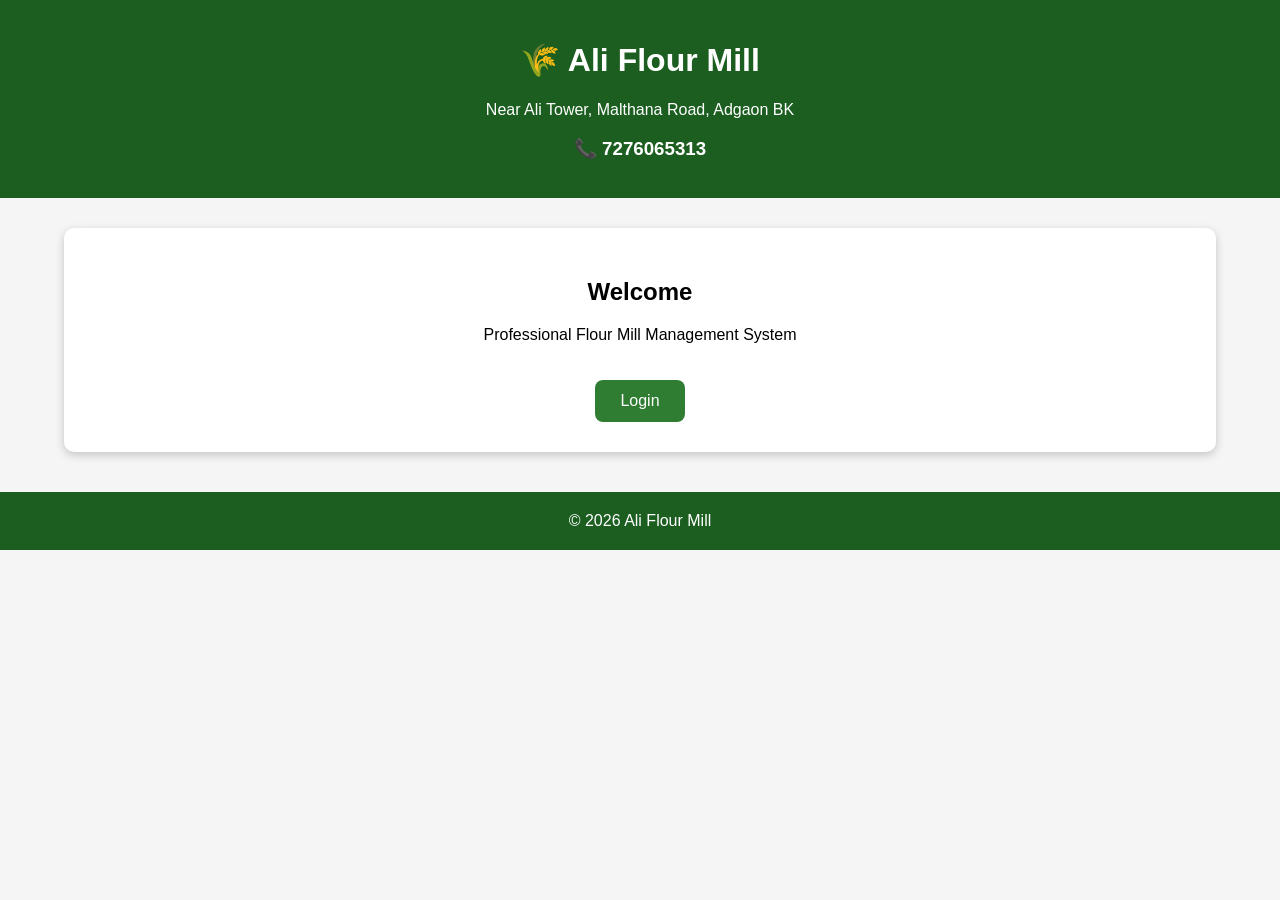
==== index.html @ 86975ee7 "Rename Index.html to index.html" ====
<!DOCTYPE html>
<html lang="en">
<head>
    <meta charset="UTF-8">
    <meta name="viewport" content="width=device-width, initial-scale=1.0">
    <title>Ali Flour Mill</title>

    <link rel="stylesheet" href="style.css">
</head>

<body>

<header class="header">
    <h1>🌾 Ali Flour Mill</h1>
    <p>Near Ali Tower, Malthana Road, Adgaon BK</p>
    <h3>📞 7276065313</h3>
</header>

<div class="container">

    <div class="card">
        <h2>Welcome</h2>

        <p>Professional Flour Mill Management System</p>

        <a href="login.html" class="btn">
            Login
        </a>

    </div>

</div>

<footer>
© 2026 Ali Flour Mill
</footer>

</body>
</html>
---- style.css ----
body{
    margin:0;
    font-family:Arial,sans-serif;
    background:#f5f5f5;
}

.header{
    background:#1B5E20;
    color:white;
    text-align:center;
    padding:20px;
}

.container{
    width:90%;
    margin:30px auto;
}

.card{
    background:white;
    border-radius:10px;
    padding:30px;
    text-align:center;
    box-shadow:0 3px 10px rgba(0,0,0,.2);
}

.btn{
    display:inline-block;
    margin-top:20px;
    background:#2E7D32;
    color:white;
    text-decoration:none;
    padding:12px 25px;
    border-radius:8px;
}

.btn:hover{
    background:#1B5E20;
}

footer{
    text-align:center;
    padding:20px;
    margin-top:40px;
    background:#1B5E20;
    color:white;
}
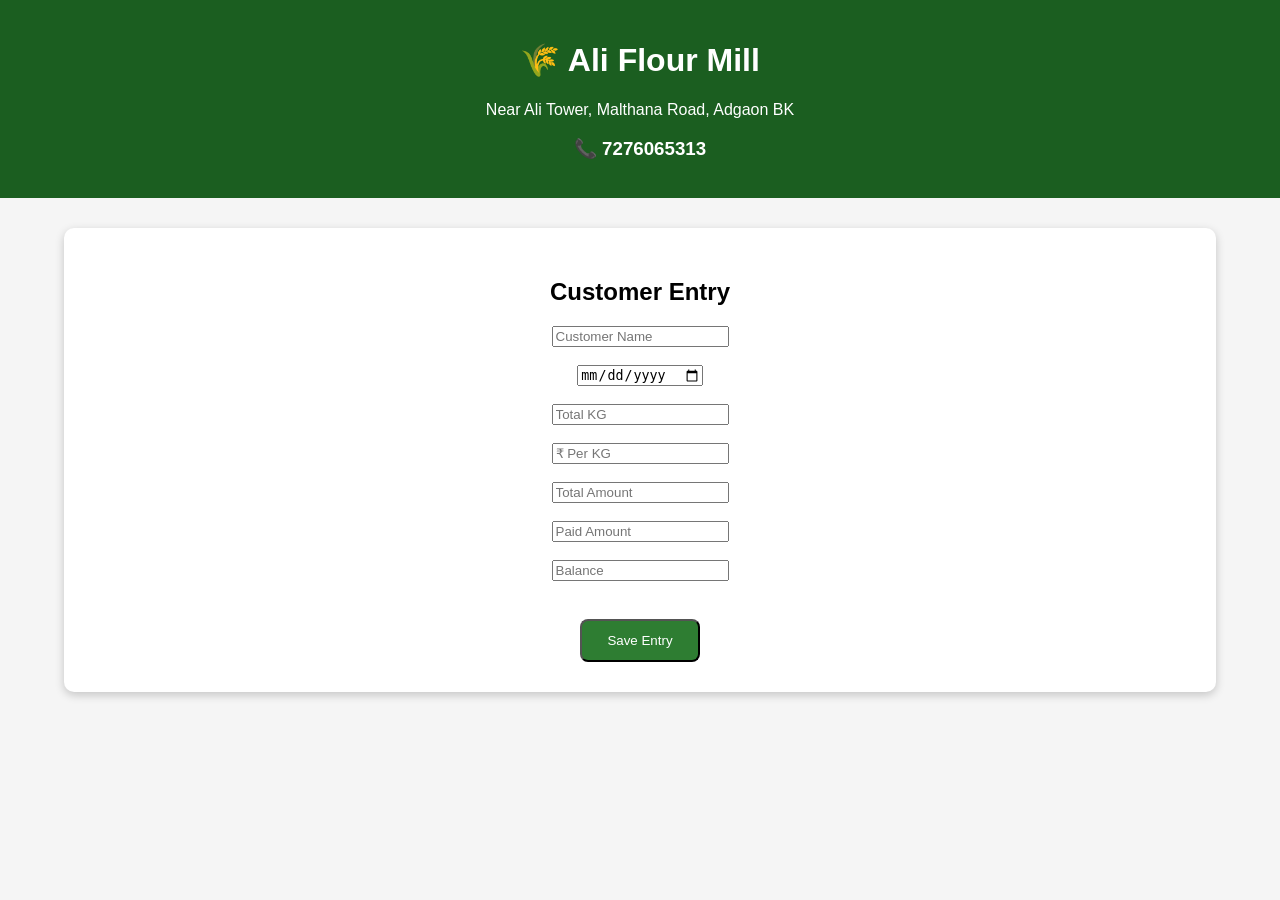
==== commit ccc87e09: "Refactor index.html structure and add input fields" ====
--- a/index.html
+++ b/index.html
@@ -1,39 +1,51 @@
 <!DOCTYPE html>
 <html lang="en">
 <head>
-    <meta charset="UTF-8">
-    <meta name="viewport" content="width=device-width, initial-scale=1.0">
-    <title>Ali Flour Mill</title>
+<meta charset="UTF-8">
+<meta name="viewport" content="width=device-width, initial-scale=1.0">
+<title>Ali Flour Mill</title>
 
-    <link rel="stylesheet" href="style.css">
+<link rel="stylesheet" href="style.css">
 </head>
 
 <body>
 
 <header class="header">
-    <h1>🌾 Ali Flour Mill</h1>
-    <p>Near Ali Tower, Malthana Road, Adgaon BK</p>
-    <h3>📞 7276065313</h3>
+<h1>🌾 Ali Flour Mill</h1>
+<p>Near Ali Tower, Malthana Road, Adgaon BK</p>
+<h3>📞 7276065313</h3>
 </header>
 
 <div class="container">
 
-    <div class="card">
-        <h2>Welcome</h2>
+<div class="card">
 
-        <p>Professional Flour Mill Management System</p>
+<h2>Customer Entry</h2>
 
-        <a href="login.html" class="btn">
-            Login
-        </a>
+<input type="text" id="name" placeholder="Customer Name"><br><br>
 
-    </div>
+<input type="date" id="date"><br><br>
+
+<input type="number" id="kg" placeholder="Total KG" onkeyup="calculateTotal()"><br><br>
+
+<input type="number" id="rate" placeholder="₹ Per KG" onkeyup="calculateTotal()"><br><br>
+
+<input type="number" id="total" placeholder="Total Amount" readonly><br><br>
+
+<input type="number" id="paid" placeholder="Paid Amount" onkeyup="calculateBalance()"><br><br>
+
+<input type="number" id="balance" placeholder="Balance" readonly><br><br>
+
+<button class="btn" onclick="saveEntry()">Save Entry</button>
 
 </div>
 
-<footer>
-© 2026 Ali Flour Mill
-</footer>
+</div>
+
+<!-- LIST SHOW AREA -->
+<div id="list" class="container"></div>
+
+<script src="script.js"></script>
 
 </body>
 </html>
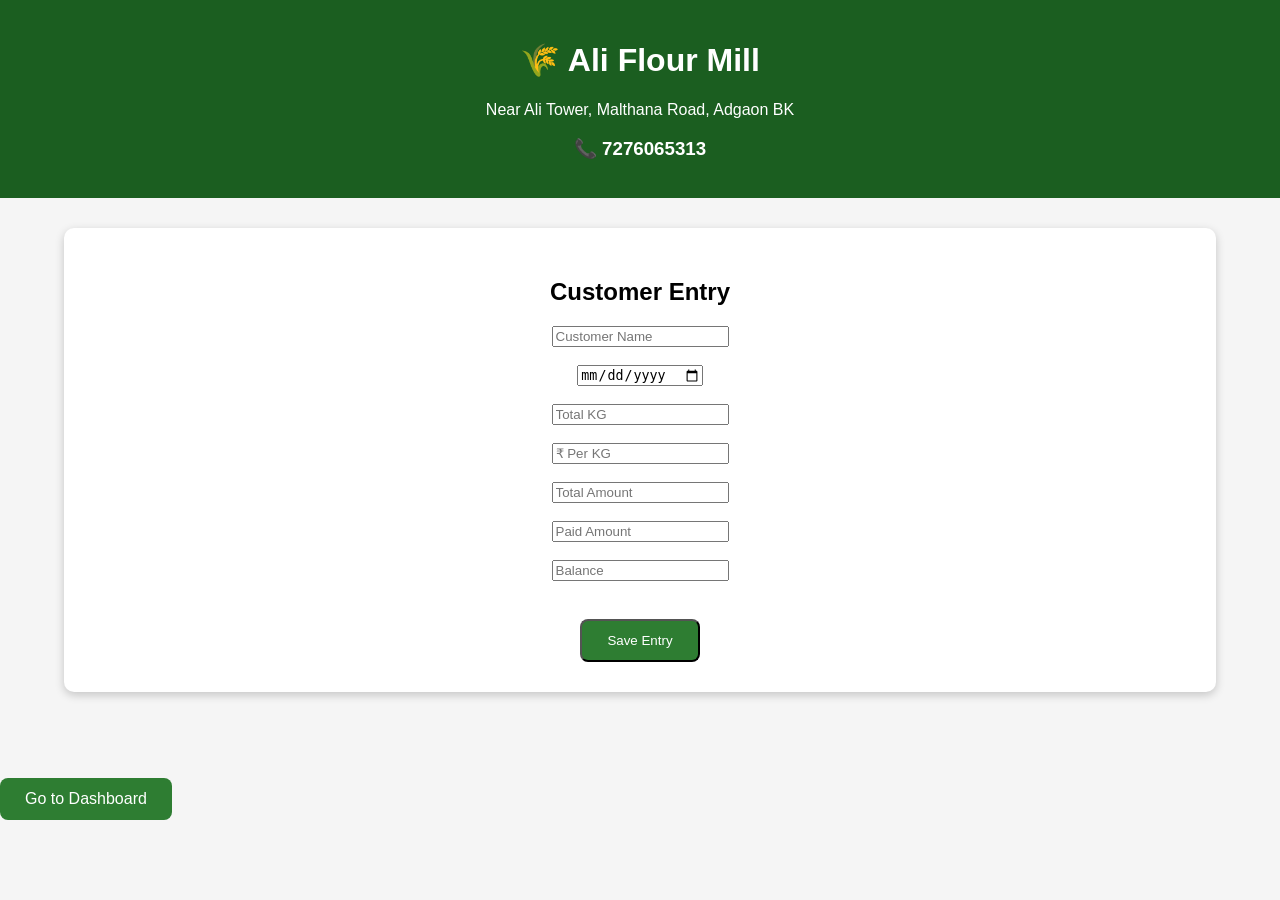
==== commit 6ba61039: "Add link to dashboard in index.html" ====
--- a/index.html
+++ b/index.html
@@ -49,3 +49,5 @@
 
 </body>
 </html>
+<br><br>
+<a href="dashboard.html" class="btn">Go to Dashboard</a>
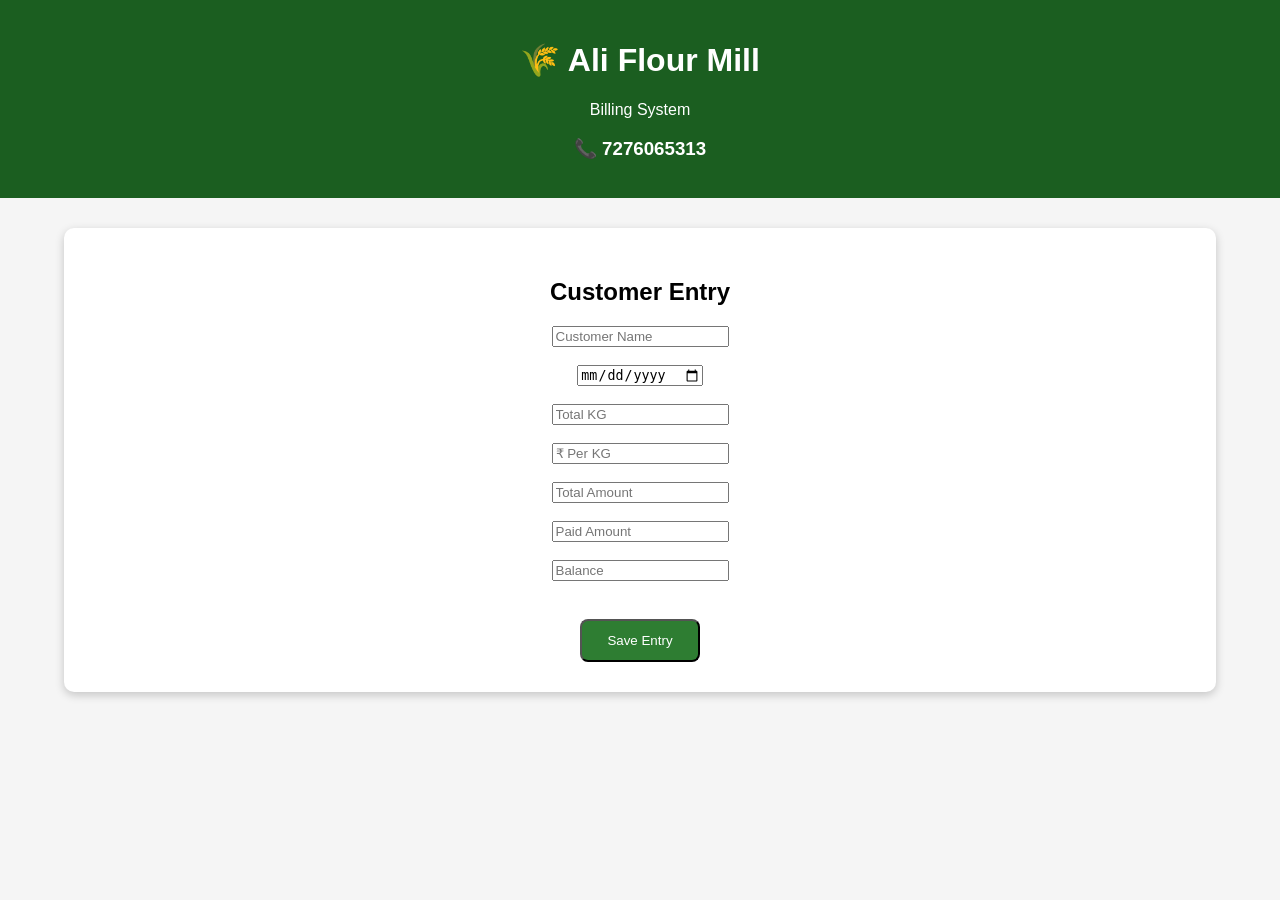
==== commit 2f17df61: "Change input event from 'onkeyup' to 'oninput'" ====
--- a/index.html
+++ b/index.html
@@ -12,7 +12,7 @@
 
 <header class="header">
 <h1>🌾 Ali Flour Mill</h1>
-<p>Near Ali Tower, Malthana Road, Adgaon BK</p>
+<p>Billing System</p>
 <h3>📞 7276065313</h3>
 </header>
 
@@ -26,13 +26,13 @@
 
 <input type="date" id="date"><br><br>
 
-<input type="number" id="kg" placeholder="Total KG" onkeyup="calculateTotal()"><br><br>
+<input type="number" id="kg" placeholder="Total KG" oninput="calculateTotal()"><br><br>
 
-<input type="number" id="rate" placeholder="₹ Per KG" onkeyup="calculateTotal()"><br><br>
+<input type="number" id="rate" placeholder="₹ Per KG" oninput="calculateTotal()"><br><br>
 
 <input type="number" id="total" placeholder="Total Amount" readonly><br><br>
 
-<input type="number" id="paid" placeholder="Paid Amount" onkeyup="calculateBalance()"><br><br>
+<input type="number" id="paid" placeholder="Paid Amount" oninput="calculateBalance()"><br><br>
 
 <input type="number" id="balance" placeholder="Balance" readonly><br><br>
 
@@ -42,12 +42,10 @@
 
 </div>
 
-<!-- LIST SHOW AREA -->
+<!-- LIST -->
 <div id="list" class="container"></div>
 
 <script src="script.js"></script>
 
 </body>
 </html>
-<br><br>
-<a href="dashboard.html" class="btn">Go to Dashboard</a>
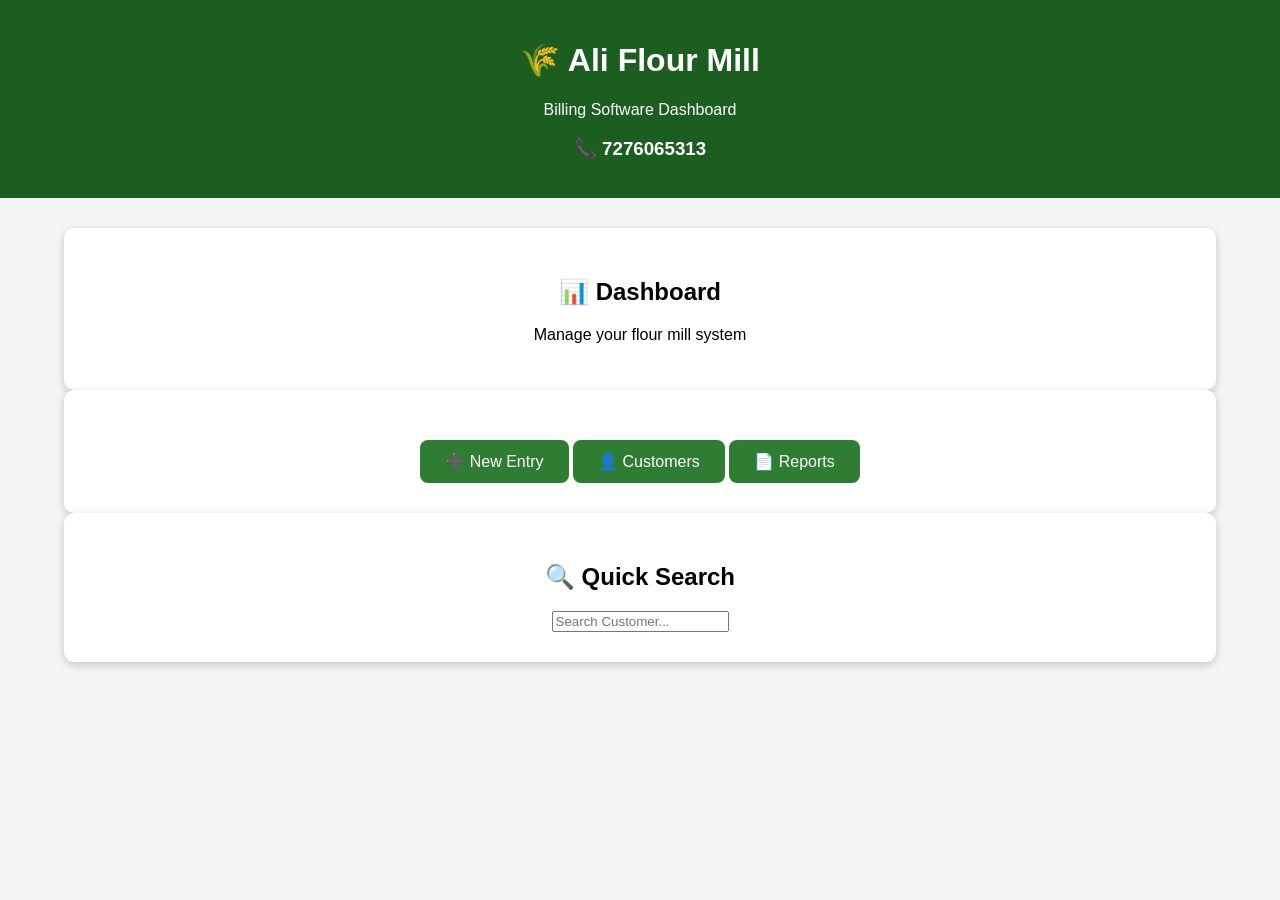
==== commit 586cb733: "Update title and enhance header and menu sections" ====
--- a/index.html
+++ b/index.html
@@ -3,46 +3,51 @@
 <head>
 <meta charset="UTF-8">
 <meta name="viewport" content="width=device-width, initial-scale=1.0">
-<title>Ali Flour Mill</title>
+<title>Ali Flour Mill - Dashboard</title>
 
 <link rel="stylesheet" href="style.css">
 </head>
 
 <body>
 
-<header class="header">
+<!-- HEADER -->
+<div class="header">
 <h1>🌾 Ali Flour Mill</h1>
-<p>Billing System</p>
+<p>Billing Software Dashboard</p>
 <h3>📞 7276065313</h3>
-</header>
+</div>
 
+<!-- MENU CARDS -->
 <div class="container">
 
 <div class="card">
+<h2>📊 Dashboard</h2>
+<p>Manage your flour mill system</p>
+</div>
 
-<h2>Customer Entry</h2>
+<div class="card">
 
-<input type="text" id="name" placeholder="Customer Name"><br><br>
+<a href="entry.html" class="btn">➕ New Entry</a>
+<a href="customers.html" class="btn">👤 Customers</a>
+<a href="reports.html" class="btn">📄 Reports</a>
 
-<input type="date" id="date"><br><br>
+</div>
 
-<input type="number" id="kg" placeholder="Total KG" oninput="calculateTotal()"><br><br>
+<!-- QUICK SEARCH -->
+<div class="card">
+<h2>🔍 Quick Search</h2>
 
-<input type="number" id="rate" placeholder="₹ Per KG" oninput="calculateTotal()"><br><br>
-
-<input type="number" id="total" placeholder="Total Amount" readonly><br><br>
-
-<input type="number" id="paid" placeholder="Paid Amount" oninput="calculateBalance()"><br><br>
-
-<input type="number" id="balance" placeholder="Balance" readonly><br><br>
-
-<button class="btn" onclick="saveEntry()">Save Entry</button>
+<input 
+type="text" 
+id="search" 
+placeholder="Search Customer..." 
+oninput="searchCustomer()">
 
 </div>
 
 </div>
 
-<!-- LIST -->
+<!-- CUSTOMER LIST -->
 <div id="list" class="container"></div>
 
 <script src="script.js"></script>
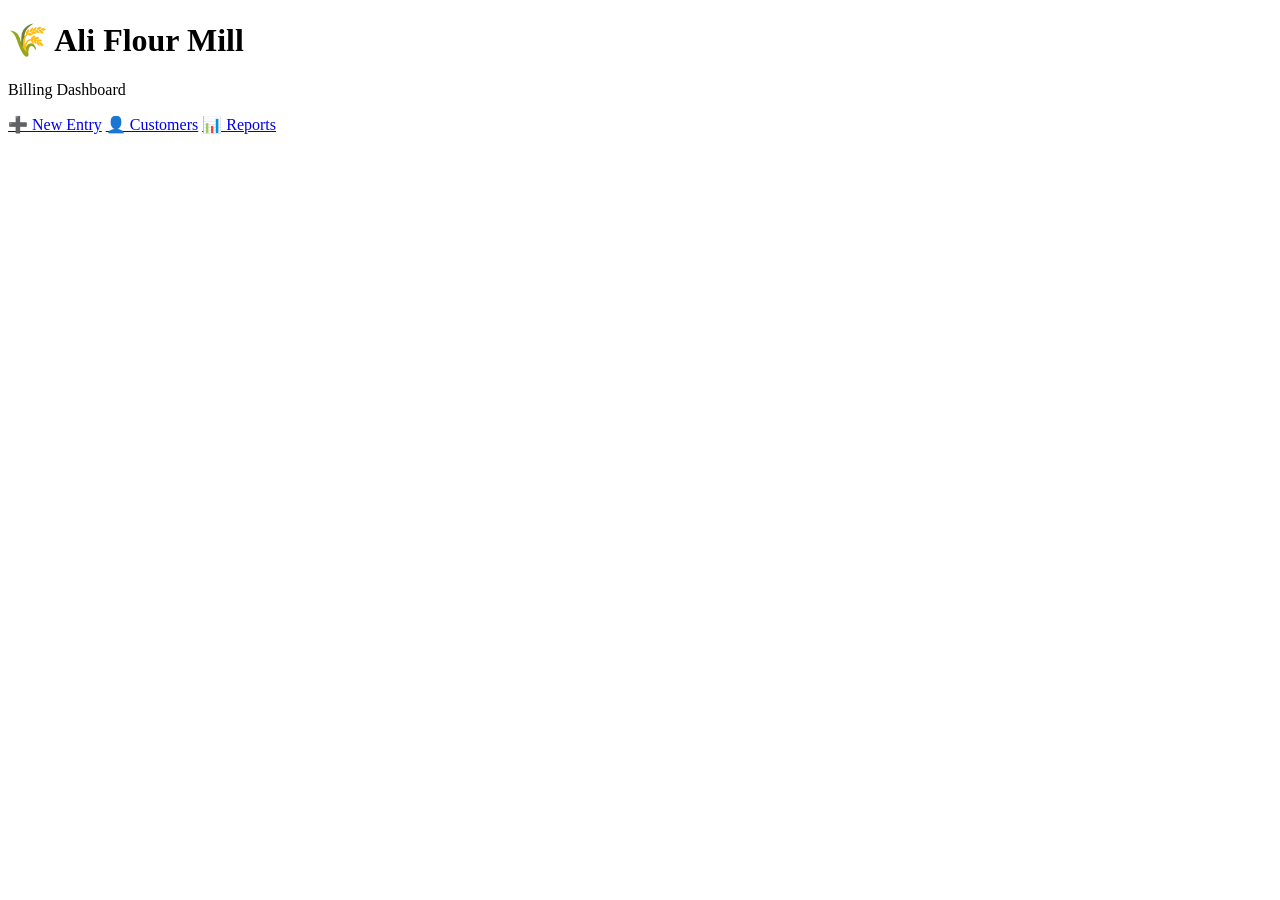
==== commit ea6b4117: "Add initial HTML structure for Ali Flour Mill" ====
--- a/index.html
+++ b/index.html
@@ -1,53 +1,29 @@
 <!DOCTYPE html>
-<html lang="en">
+<html>
 <head>
-<meta charset="UTF-8">
-<meta name="viewport" content="width=device-width, initial-scale=1.0">
-<title>Ali Flour Mill - Dashboard</title>
-
+<title>Ali Flour Mill</title>
 <link rel="stylesheet" href="style.css">
 </head>
 
 <body>
 
-<!-- HEADER -->
 <div class="header">
 <h1>🌾 Ali Flour Mill</h1>
-<p>Billing Software Dashboard</p>
-<h3>📞 7276065313</h3>
+<p>Billing Dashboard</p>
 </div>
 
-<!-- MENU CARDS -->
 <div class="container">
-
-<div class="card">
-<h2>📊 Dashboard</h2>
-<p>Manage your flour mill system</p>
-</div>
 
 <div class="card">
 
 <a href="entry.html" class="btn">➕ New Entry</a>
 <a href="customers.html" class="btn">👤 Customers</a>
-<a href="reports.html" class="btn">📄 Reports</a>
-
-</div>
-
-<!-- QUICK SEARCH -->
-<div class="card">
-<h2>🔍 Quick Search</h2>
-
-<input 
-type="text" 
-id="search" 
-placeholder="Search Customer..." 
-oninput="searchCustomer()">
+<a href="reports.html" class="btn">📊 Reports</a>
 
 </div>
 
 </div>
 
-<!-- CUSTOMER LIST -->
 <div id="list" class="container"></div>
 
 <script src="script.js"></script>
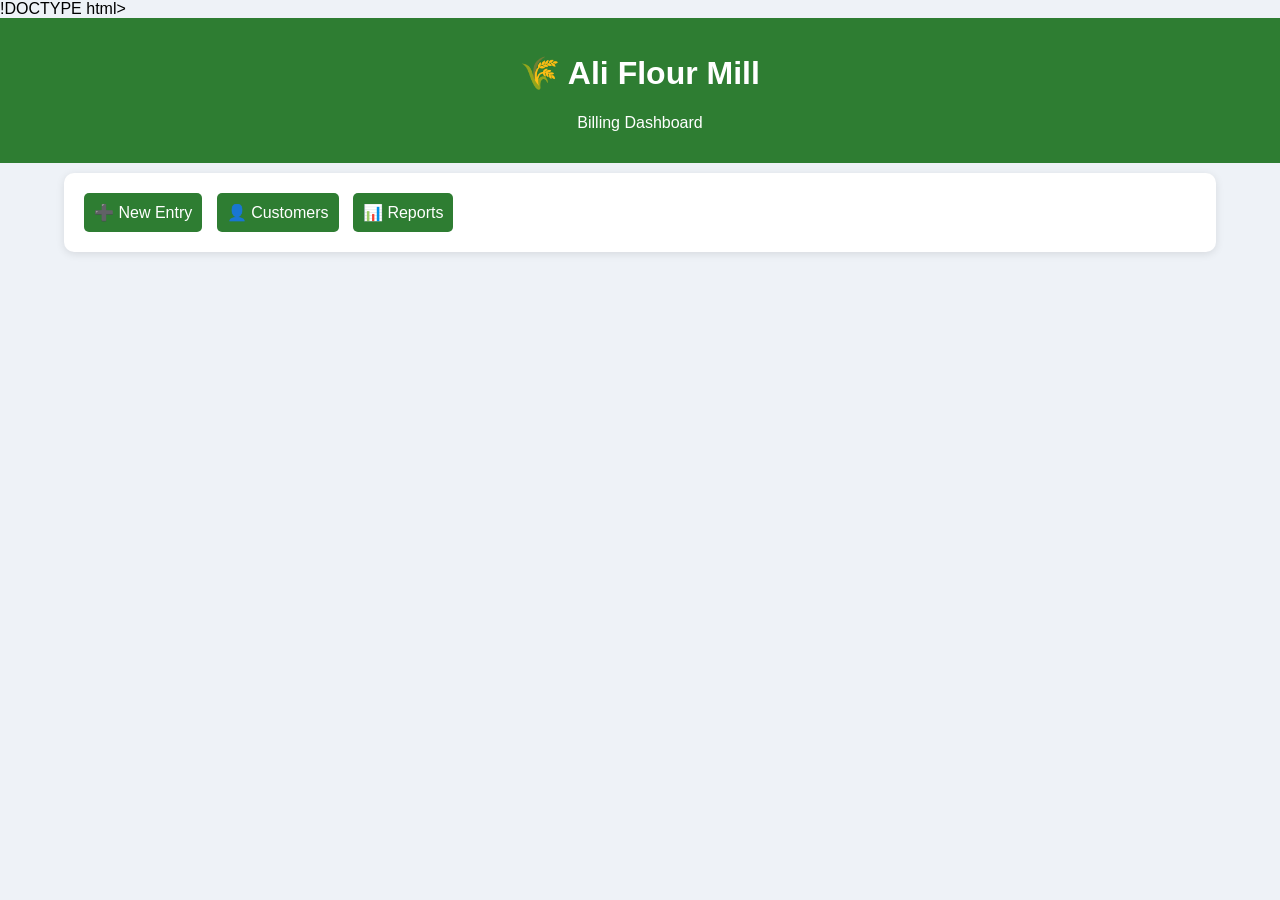
==== commit 64fc9bfb: "Fix DOCTYPE declaration in index.html" ====
--- a/index.html
+++ b/index.html
@@ -1,4 +1,4 @@
-<!DOCTYPE html>
+!DOCTYPE html>
 <html>
 <head>
 <title>Ali Flour Mill</title>
--- a/style.css
+++ b/style.css
@@ -0,0 +1,36 @@
+body{
+margin:0;
+font-family:Arial;
+background:#eef2f7;
+}
+
+.header{
+background:#2e7d32;
+color:white;
+text-align:center;
+padding:15px;
+}
+
+.container{
+width:90%;
+margin:auto;
+}
+
+.card{
+background:white;
+padding:15px;
+margin:10px 0;
+border-radius:10px;
+box-shadow:0 2px 8px rgba(0,0,0,0.1);
+}
+
+.btn{
+padding:10px;
+background:#2e7d32;
+color:white;
+border:none;
+border-radius:5px;
+text-decoration:none;
+display:inline-block;
+margin:5px;
+}
